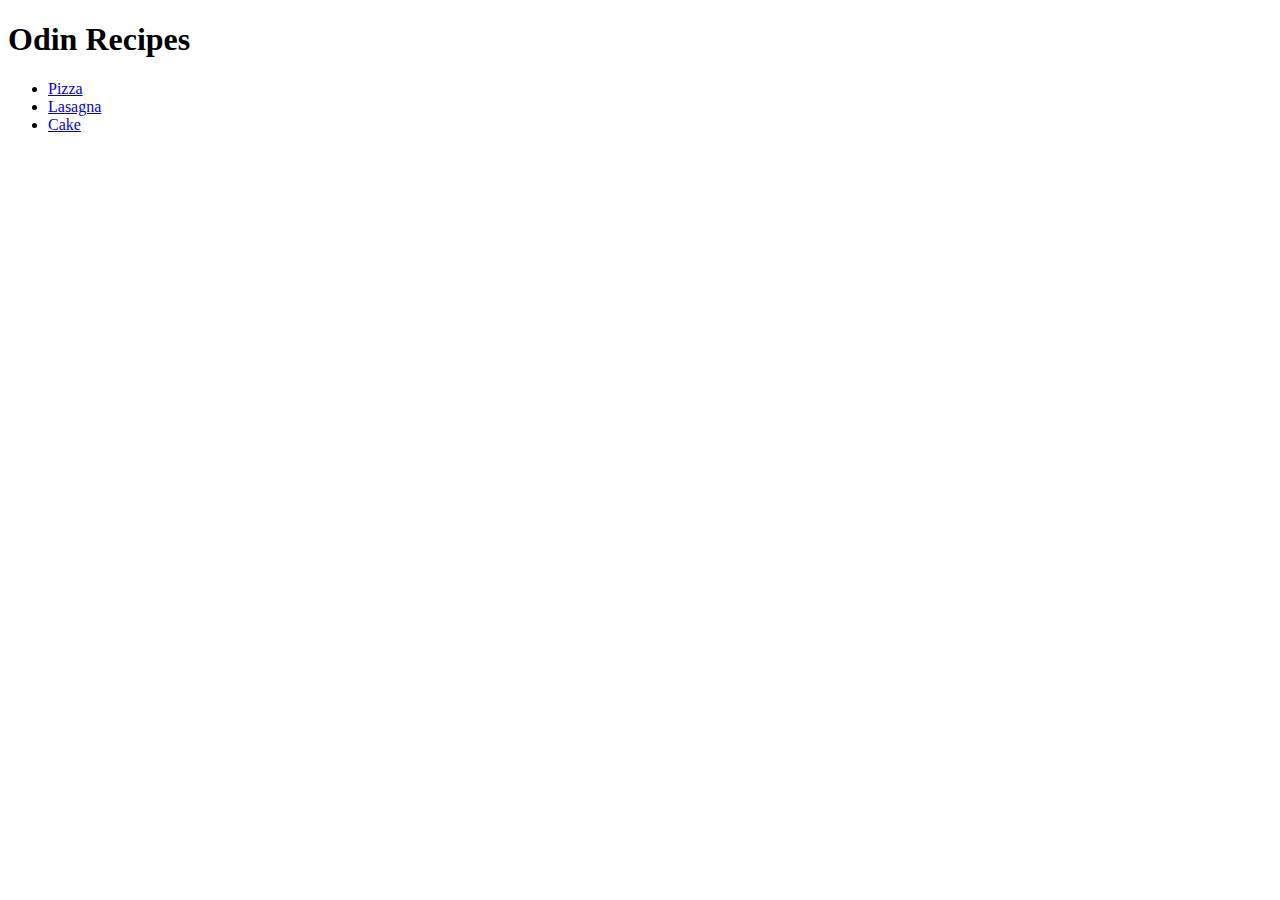
==== index.html @ e2123fad "Added header + links to recipe pages" ====
<!DOCTYPE html>
<html lang="en">
<head>
    <meta charset="UTF-8">
    <meta name="viewport" content="width=device-width, initial-scale=1.0">
    <title>Odin Recipes</title>
</head>
<body>
    <h1>Odin Recipes</h1>

    <ul>
        <li><a href="recipes/pizza.html">Pizza</a></li>
        <li><a href="recipes/lasagna.html">Lasagna</a></li>
        <li><a href="recipes/cake.html">Cake</a></li>
    </ul>
</body>
</html>
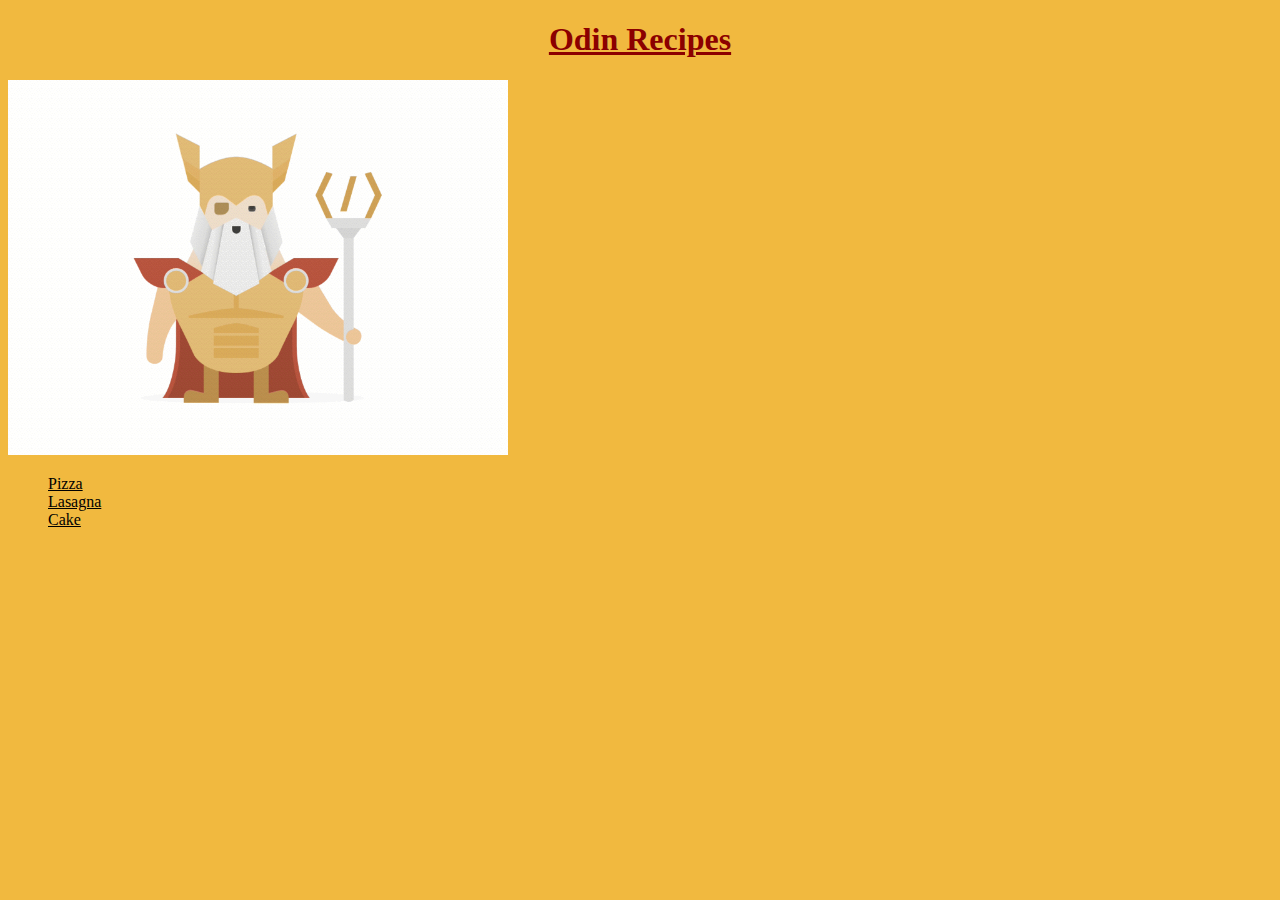
==== commit 8d10722d: "added gif and styling for index page" ====
--- a/index.html
+++ b/index.html
@@ -4,10 +4,12 @@
     <meta charset="UTF-8">
     <meta name="viewport" content="width=device-width, initial-scale=1.0">
     <title>Odin Recipes</title>
+    <link rel="stylesheet" href="style.css">
 </head>
 <body>
     <h1>Odin Recipes</h1>
 
+    <img src="img/odin-wink.gif" alt="odin winking at you">
     <ul>
         <li><a href="recipes/pizza.html">Pizza</a></li>
         <li><a href="recipes/lasagna.html">Lasagna</a></li>
--- a/style.css
+++ b/style.css
@@ -0,0 +1,25 @@
+body {
+    align-items: center;
+    justify-content: center;
+    background-color: rgb(241, 185, 63);
+}
+
+h1 {
+    text-align: center;
+    color: darkred;
+    text-decoration-line: underline;
+}
+
+img {
+    height: auto;
+    width: 500px;
+    align-self: center;
+}
+
+ul {
+    list-style-type: none;
+}
+
+a {
+    color: black;
+}